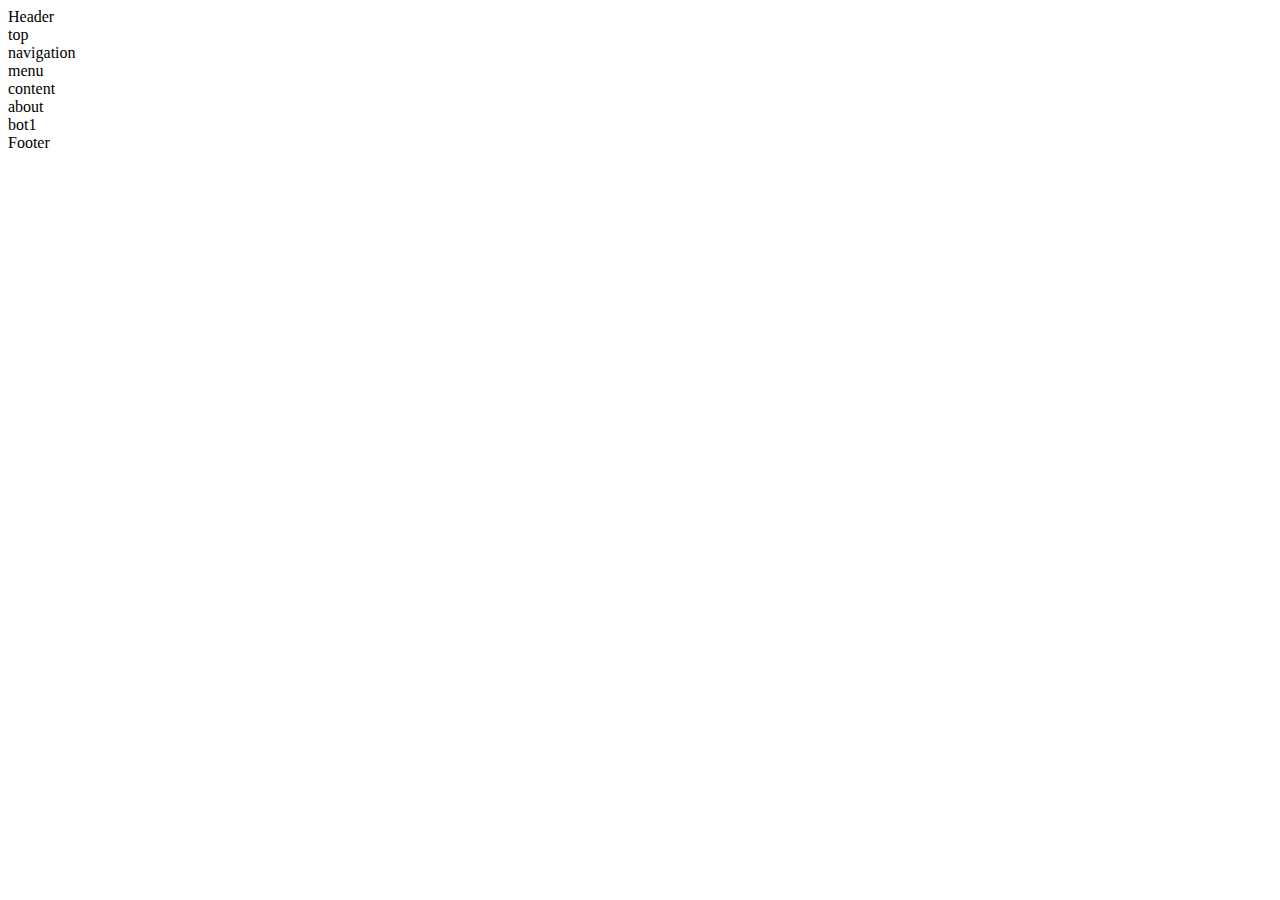
==== index.html @ eed43fce "Update and rename DemoGrid.html to index.html" ====
<!DOCTYPE html>
<html>
<head>
	<title> grid text</title>
	<link rel="stylesheet" type="text/css" href="gridText.css">
</head>
<body>
<div class="container">
	<div class="Header1">Header
  	</div>
	<div class="top1">top
  	</div>
  	<div class="navigation1">navigation
	</div> 
  	<div class="menu1">menu
  	</div> 
  	<div class="content1">content
	</div> 
  	<div class="about1">about
  	</div> 
  	<div class="bot1">bot1
  	</div> 
  	<div class="Footer1">Footer
  	</div>  
</div>
</body>
</html>
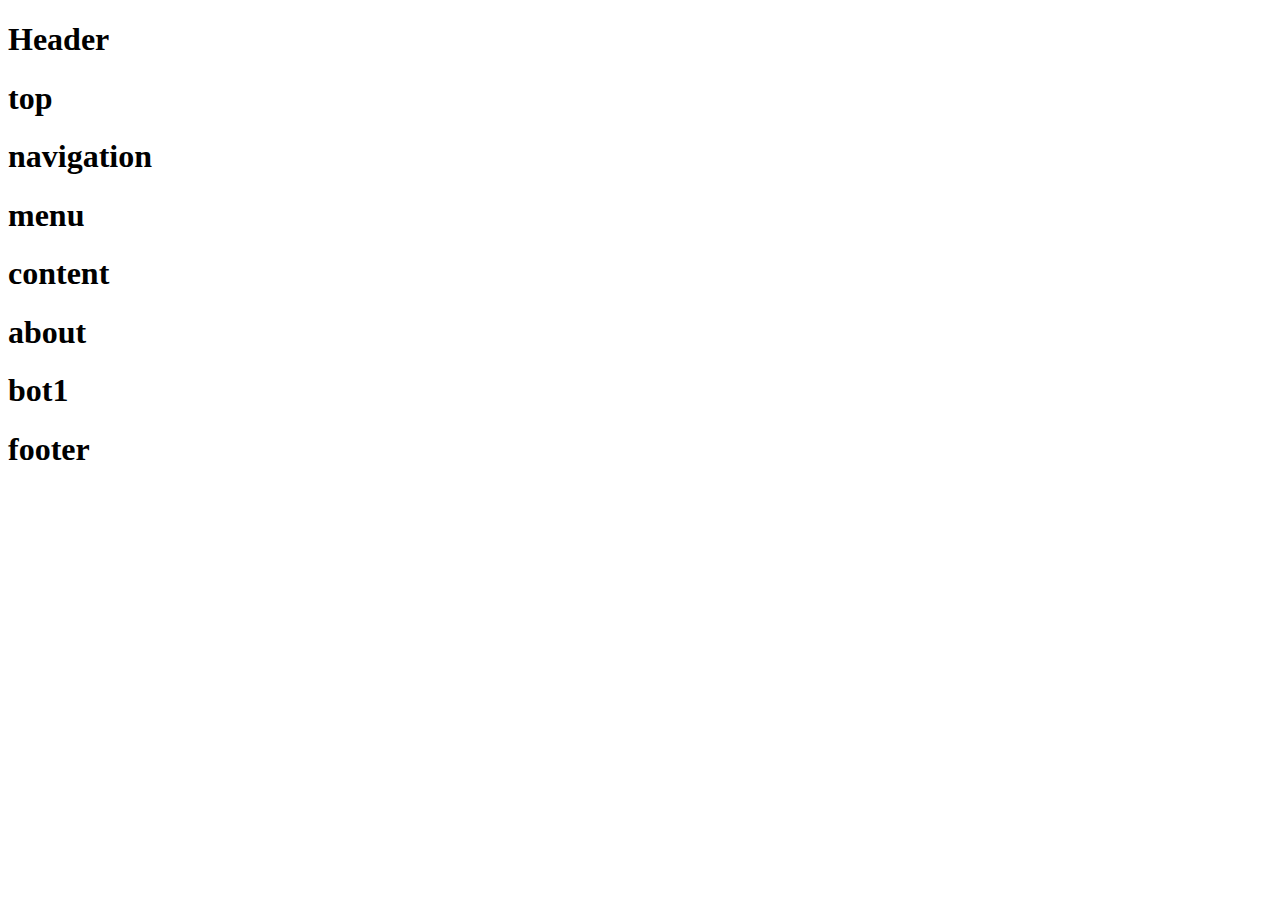
==== commit e254631f: "Update index.html" ====
--- a/index.html
+++ b/index.html
@@ -5,23 +5,23 @@
 	<link rel="stylesheet" type="text/css" href="gridText.css">
 </head>
 <body>
-<div class="container">
-	<div class="Header1">Header
-  	</div>
-	<div class="top1">top
-  	</div>
-  	<div class="navigation1">navigation
-	</div> 
-  	<div class="menu1">menu
-  	</div> 
-  	<div class="content1">content
-	</div> 
-  	<div class="about1">about
-  	</div> 
-  	<div class="bot1">bot1
-  	</div> 
-  	<div class="Footer1">Footer
-  	</div>  
-</div>
+  <div class="container">
+    	<div class="Header1"><h1>Header</h1>
+      	</div>
+    	<div class="top1"><h1>top</h1>
+      	</div>
+      <div class="navigation1"><h1>navigation</h1>
+    	 </div> 
+      <div class="menu1"><h1>menu</h1>
+      	</div> 
+      <div class="content1"><h1>content</h1>
+    	 </div> 
+      <div class="about1"><h1>about</h1>
+        </div> 
+      <div class="bot1"><h1>bot1</h1>
+      	</div> 
+      <div class="Footer1"><h1>footer</h1></div>
+      	</div>  
+  </div>
 </body>
 </html>
